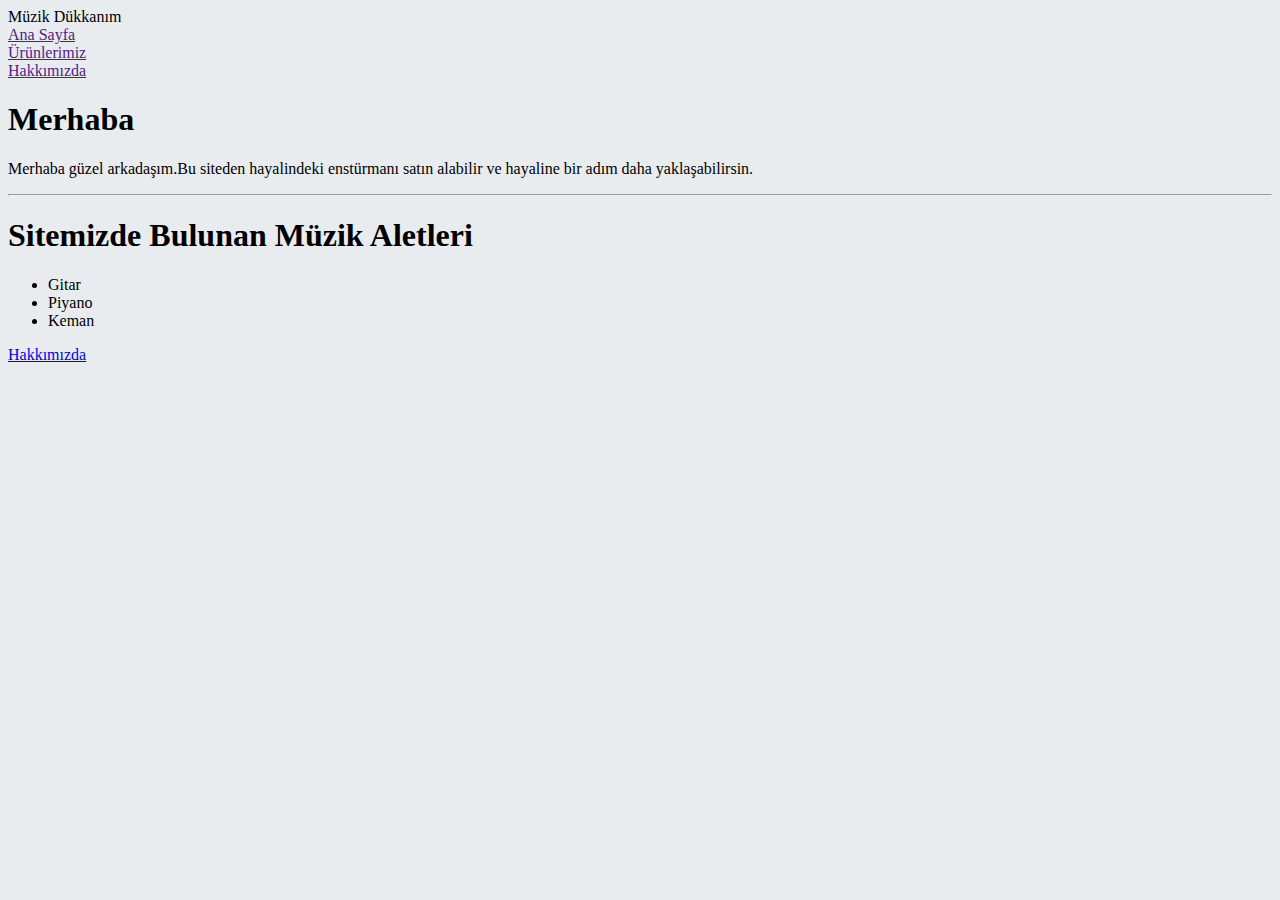
==== frontend-assignments/muzik-dukkanim/index.html @ cf62aae4 "Ana sayfa'nın basit yapısı hazırlandı,detayları eklenmedi" ====
<!doctype html>
<html lang="en">
  <head>
    <!-- Required meta tags -->
    <meta charset="utf-8">
    <meta name="viewport" content="width=device-width, initial-scale=1, shrink-to-fit=no">

    <!-- Bootstrap CSS -->
    <link rel="stylesheet" href="https://cdn.jsdelivr.net/npm/bootstrap@4.5.3/dist/css/bootstrap.min.css" integrity="sha384-TX8t27EcRE3e/ihU7zmQxVncDAy5uIKz4rEkgIXeMed4M0jlfIDPvg6uqKI2xXr2" crossorigin="anonymous">
    <style>
        body{
            background-color: #E9ECEF;
        }
    </style>
    <title>Hello, world!</title>
  </head>
  <body>
    <!--header start-->
    <header class="container bg-dark">
        <nav class="row">
            <div class="col-sm- mr-auto text-light font-weight-bolder">Müzik Dükkanım</div>
            <div class="col-sm- mr-auto text-light"><a href="">Ana Sayfa</a> </div>
            <div class="col-sm- mr-auto text-light"><a href="">Ürünlerimiz</a></div>
            <div class="col-sm- mr-auto text-light"><a href="">Hakkımızda</a></div>
        </nav>
    </header>
    <!--header end-->
    <div class="jumbotron jumbotron-fluid">
        <div class="container-fluid">
            <h1 class="display-4">Merhaba</h1>
            <p class="lead">Merhaba güzel arkadaşım.Bu siteden hayalindeki enstürmanı satın alabilir ve hayaline bir adım daha yaklaşabilirsin.</p>
            <hr>
            <h1>Sitemizde Bulunan Müzik Aletleri</h1>
            <ul>
            <li>Gitar</li>
            <li>Piyano</li>
            <li>Keman</li>
            </ul>
            <a class="btn btn-primary btn-lg" href="#" role="button">Hakkımızda</a>
        </div>
      </div
    

    <!-- Optional JavaScript; choose one of the two! -->

    <!-- Option 1: jQuery and Bootstrap Bundle (includes Popper) -->
    <script src="https://code.jquery.com/jquery-3.5.1.slim.min.js" integrity="sha384-DfXdz2htPH0lsSSs5nCTpuj/zy4C+OGpamoFVy38MVBnE+IbbVYUew+OrCXaRkfj" crossorigin="anonymous"></script>
    <script src="https://cdn.jsdelivr.net/npm/bootstrap@4.5.3/dist/js/bootstrap.bundle.min.js" integrity="sha384-ho+j7jyWK8fNQe+A12Hb8AhRq26LrZ/JpcUGGOn+Y7RsweNrtN/tE3MoK7ZeZDyx" crossorigin="anonymous"></script>

    <!-- Option 2: jQuery, Popper.js, and Bootstrap JS
    <script src="https://code.jquery.com/jquery-3.5.1.slim.min.js" integrity="sha384-DfXdz2htPH0lsSSs5nCTpuj/zy4C+OGpamoFVy38MVBnE+IbbVYUew+OrCXaRkfj" crossorigin="anonymous"></script>
    <script src="https://cdn.jsdelivr.net/npm/popper.js@1.16.1/dist/umd/popper.min.js" integrity="sha384-9/reFTGAW83EW2RDu2S0VKaIzap3H66lZH81PoYlFhbGU+6BZp6G7niu735Sk7lN" crossorigin="anonymous"></script>
    <script src="https://cdn.jsdelivr.net/npm/bootstrap@4.5.3/dist/js/bootstrap.min.js" integrity="sha384-w1Q4orYjBQndcko6MimVbzY0tgp4pWB4lZ7lr30WKz0vr/aWKhXdBNmNb5D92v7s" crossorigin="anonymous"></script>
    -->
  </body>
</html>
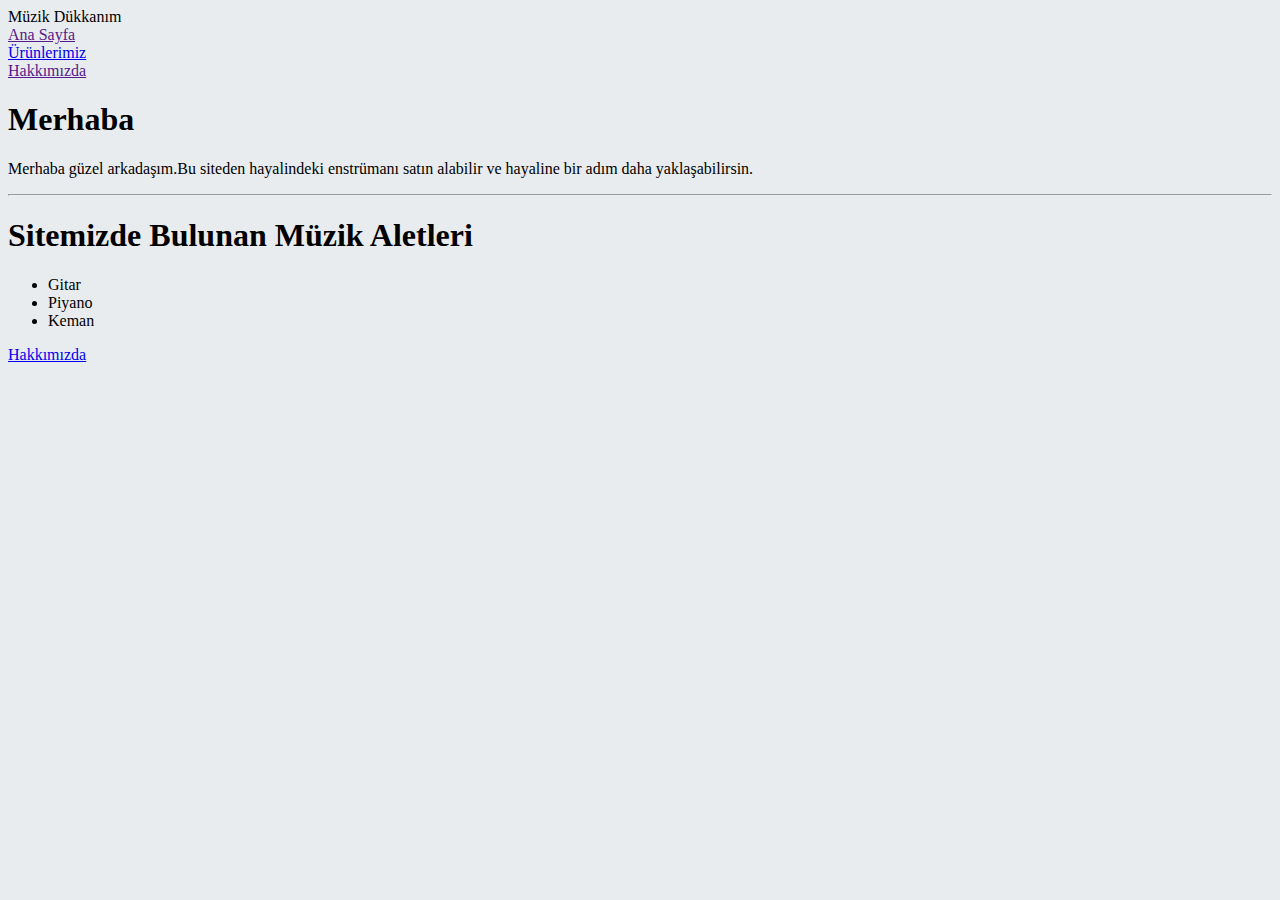
==== commit e94471bf: "Resimler eklendi,linkler ayarlandı,Ürünler sayfasının içerği hazırlandı ama eklemeler lazım" ====
--- a/frontend-assignments/muzik-dukkanim/index.html
+++ b/frontend-assignments/muzik-dukkanim/index.html
@@ -12,7 +12,7 @@
             background-color: #E9ECEF;
         }
     </style>
-    <title>Hello, world!</title>
+    <title>Ana Sayfa</title>
   </head>
   <body>
     <!--header start-->
@@ -20,7 +20,7 @@
         <nav class="row">
             <div class="col-sm- mr-auto text-light font-weight-bolder">Müzik Dükkanım</div>
             <div class="col-sm- mr-auto text-light"><a href="">Ana Sayfa</a> </div>
-            <div class="col-sm- mr-auto text-light"><a href="">Ürünlerimiz</a></div>
+            <div class="col-sm- mr-auto text-light"><a href="urunler.html">Ürünlerimiz</a></div>
             <div class="col-sm- mr-auto text-light"><a href="">Hakkımızda</a></div>
         </nav>
     </header>
@@ -28,7 +28,7 @@
     <div class="jumbotron jumbotron-fluid">
         <div class="container-fluid">
             <h1 class="display-4">Merhaba</h1>
-            <p class="lead">Merhaba güzel arkadaşım.Bu siteden hayalindeki enstürmanı satın alabilir ve hayaline bir adım daha yaklaşabilirsin.</p>
+            <p class="lead">Merhaba güzel arkadaşım.Bu siteden hayalindeki enstrümanı satın alabilir ve hayaline bir adım daha yaklaşabilirsin.</p>
             <hr>
             <h1>Sitemizde Bulunan Müzik Aletleri</h1>
             <ul>
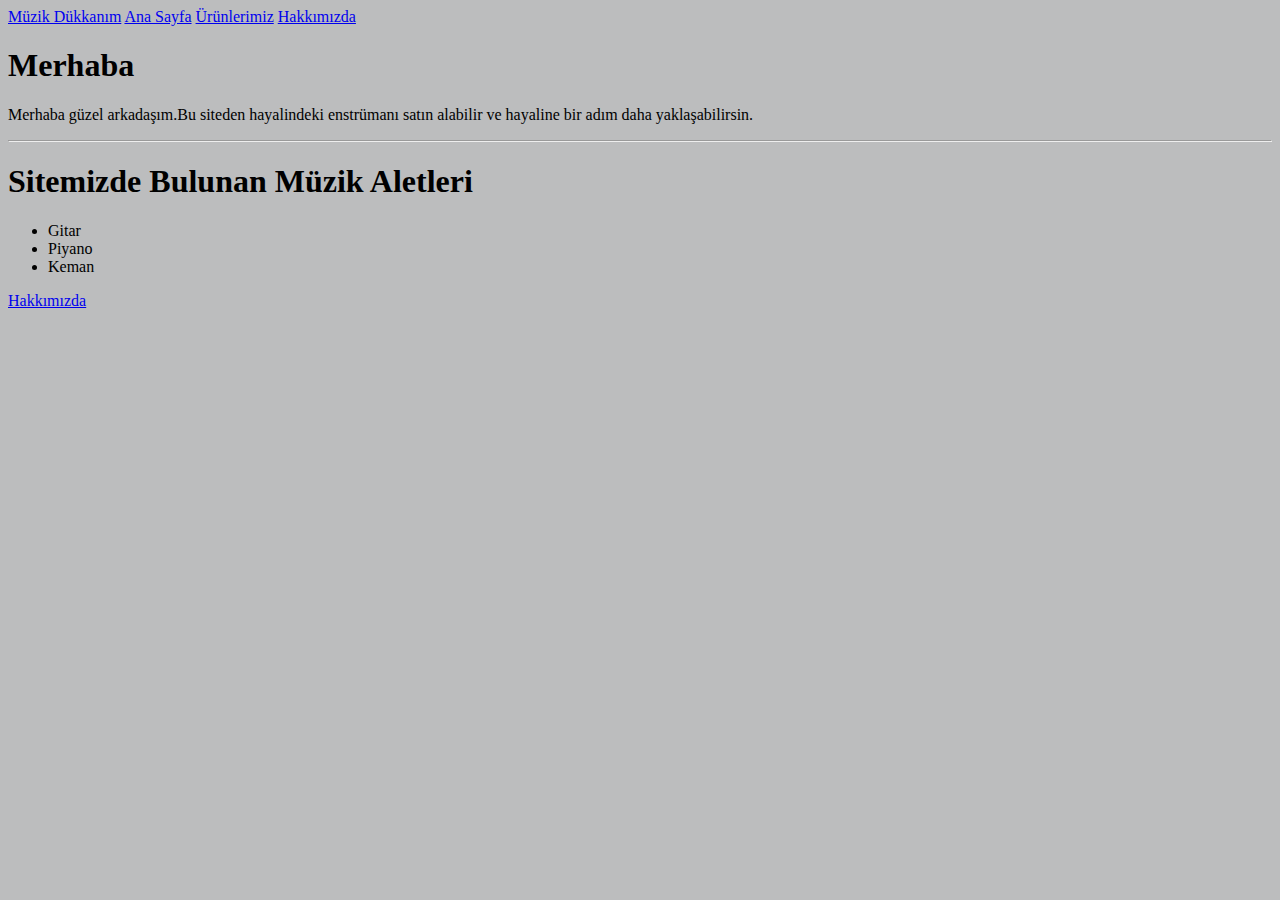
==== commit 5f60c9c9: "navbar edited" ====
--- a/frontend-assignments/muzik-dukkanim/index.html
+++ b/frontend-assignments/muzik-dukkanim/index.html
@@ -4,25 +4,20 @@
     <!-- Required meta tags -->
     <meta charset="utf-8">
     <meta name="viewport" content="width=device-width, initial-scale=1, shrink-to-fit=no">
-
+    <link rel="stylesheet" href="css/style.css">
     <!-- Bootstrap CSS -->
     <link rel="stylesheet" href="https://cdn.jsdelivr.net/npm/bootstrap@4.5.3/dist/css/bootstrap.min.css" integrity="sha384-TX8t27EcRE3e/ihU7zmQxVncDAy5uIKz4rEkgIXeMed4M0jlfIDPvg6uqKI2xXr2" crossorigin="anonymous">
-    <style>
-        body{
-            background-color: #E9ECEF;
-        }
-    </style>
     <title>Ana Sayfa</title>
   </head>
   <body>
     <!--header start-->
-    <header class="container bg-dark">
-        <nav class="row">
-            <div class="col-sm- mr-auto text-light font-weight-bolder">Müzik Dükkanım</div>
-            <div class="col-sm- mr-auto text-light"><a href="">Ana Sayfa</a> </div>
-            <div class="col-sm- mr-auto text-light"><a href="urunler.html">Ürünlerimiz</a></div>
-            <div class="col-sm- mr-auto text-light"><a href="">Hakkımızda</a></div>
-        </nav>
+    <header>
+      <nav class="nav nav-pills flex-column flex-sm-row">
+        <a class="flex-sm-fill text-sm-center nav-link active" href="#">Müzik Dükkanım</a>
+        <a class="flex-sm-fill text-sm-center nav-link" href="index.html">Ana Sayfa</a>
+        <a class="flex-sm-fill text-sm-center nav-link" href="urunler.html">Ürünlerimiz</a>
+        <a class="flex-sm-fill text-sm-center nav-link" href="hakkında.html">Hakkımızda</a>
+      </nav>
     </header>
     <!--header end-->
     <div class="jumbotron jumbotron-fluid">
@@ -36,7 +31,7 @@
             <li>Piyano</li>
             <li>Keman</li>
             </ul>
-            <a class="btn btn-primary btn-lg" href="#" role="button">Hakkımızda</a>
+            <a class="btn btn-primary btn-lg" href="hakkında.html" role="button">Hakkımızda</a>
         </div>
       </div
     
--- a/frontend-assignments/muzik-dukkanim/css/style.css
+++ b/frontend-assignments/muzik-dukkanim/css/style.css
@@ -0,0 +1,6 @@
+body{
+    background-color: #bcbdbe;
+}
+.space{
+    margin-top: 50px;
+}
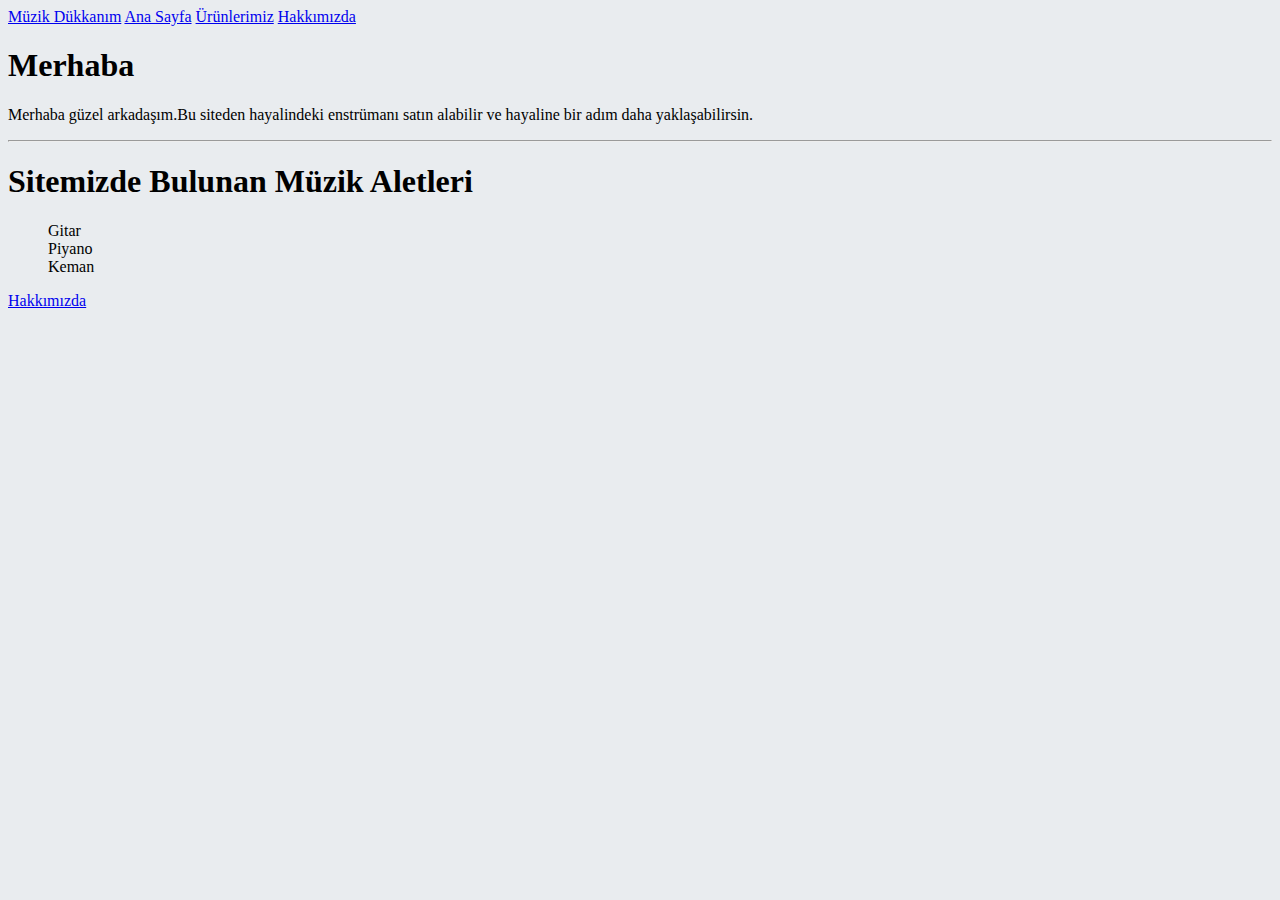
==== commit f43da732: "Last Commit" ====
--- a/frontend-assignments/muzik-dukkanim/index.html
+++ b/frontend-assignments/muzik-dukkanim/index.html
@@ -4,36 +4,34 @@
     <!-- Required meta tags -->
     <meta charset="utf-8">
     <meta name="viewport" content="width=device-width, initial-scale=1, shrink-to-fit=no">
-    <link rel="stylesheet" href="css/style.css">
     <!-- Bootstrap CSS -->
     <link rel="stylesheet" href="https://cdn.jsdelivr.net/npm/bootstrap@4.5.3/dist/css/bootstrap.min.css" integrity="sha384-TX8t27EcRE3e/ihU7zmQxVncDAy5uIKz4rEkgIXeMed4M0jlfIDPvg6uqKI2xXr2" crossorigin="anonymous">
     <title>Ana Sayfa</title>
   </head>
-  <body>
+  <body style="background-color: #E9ECEF;">
     <!--header start-->
     <header>
-      <nav class="nav nav-pills flex-column flex-sm-row">
-        <a class="flex-sm-fill text-sm-center nav-link active" href="#">Müzik Dükkanım</a>
-        <a class="flex-sm-fill text-sm-center nav-link" href="index.html">Ana Sayfa</a>
-        <a class="flex-sm-fill text-sm-center nav-link" href="urunler.html">Ürünlerimiz</a>
-        <a class="flex-sm-fill text-sm-center nav-link" href="hakkında.html">Hakkımızda</a>
+      <nav class="nav navbar-dark bg-dark">
+        <a class="nav-link navbar-brand disabled text-danger" href="#">Müzik Dükkanım</a>
+        <a class="nav-link" href="#">Ana Sayfa</a>
+        <a class="nav-link" href="urunler.html">Ürünlerimiz</a>
+        <a class="nav-link" href="hakkında.html">Hakkımızda</a>
       </nav>
     </header>
     <!--header end-->
-    <div class="jumbotron jumbotron-fluid">
-        <div class="container-fluid">
-            <h1 class="display-4">Merhaba</h1>
-            <p class="lead">Merhaba güzel arkadaşım.Bu siteden hayalindeki enstrümanı satın alabilir ve hayaline bir adım daha yaklaşabilirsin.</p>
-            <hr>
-            <h1>Sitemizde Bulunan Müzik Aletleri</h1>
-            <ul>
-            <li>Gitar</li>
-            <li>Piyano</li>
-            <li>Keman</li>
-            </ul>
-            <a class="btn btn-primary btn-lg" href="hakkında.html" role="button">Hakkımızda</a>
-        </div>
-      </div
+    <div class="jumbotron text-center">
+      <h1 class="display-4 ">Merhaba</h1>
+      <p class="lead">Merhaba güzel arkadaşım.Bu siteden hayalindeki enstrümanı satın alabilir ve hayaline bir adım daha yaklaşabilirsin.</p>
+      <hr class="my-4">
+      <h1>Sitemizde Bulunan Müzik Aletleri</h1>
+        <ul style="list-style-type: none;">
+          <li>Gitar</li>
+          <li>Piyano</li>
+          <li>Keman</li>
+        </ul>
+      <a class="btn btn-primary btn-lg" href="hakkında.html" role="button">Hakkımızda</a>
+    </div>
+    
     
 
     <!-- Optional JavaScript; choose one of the two! -->
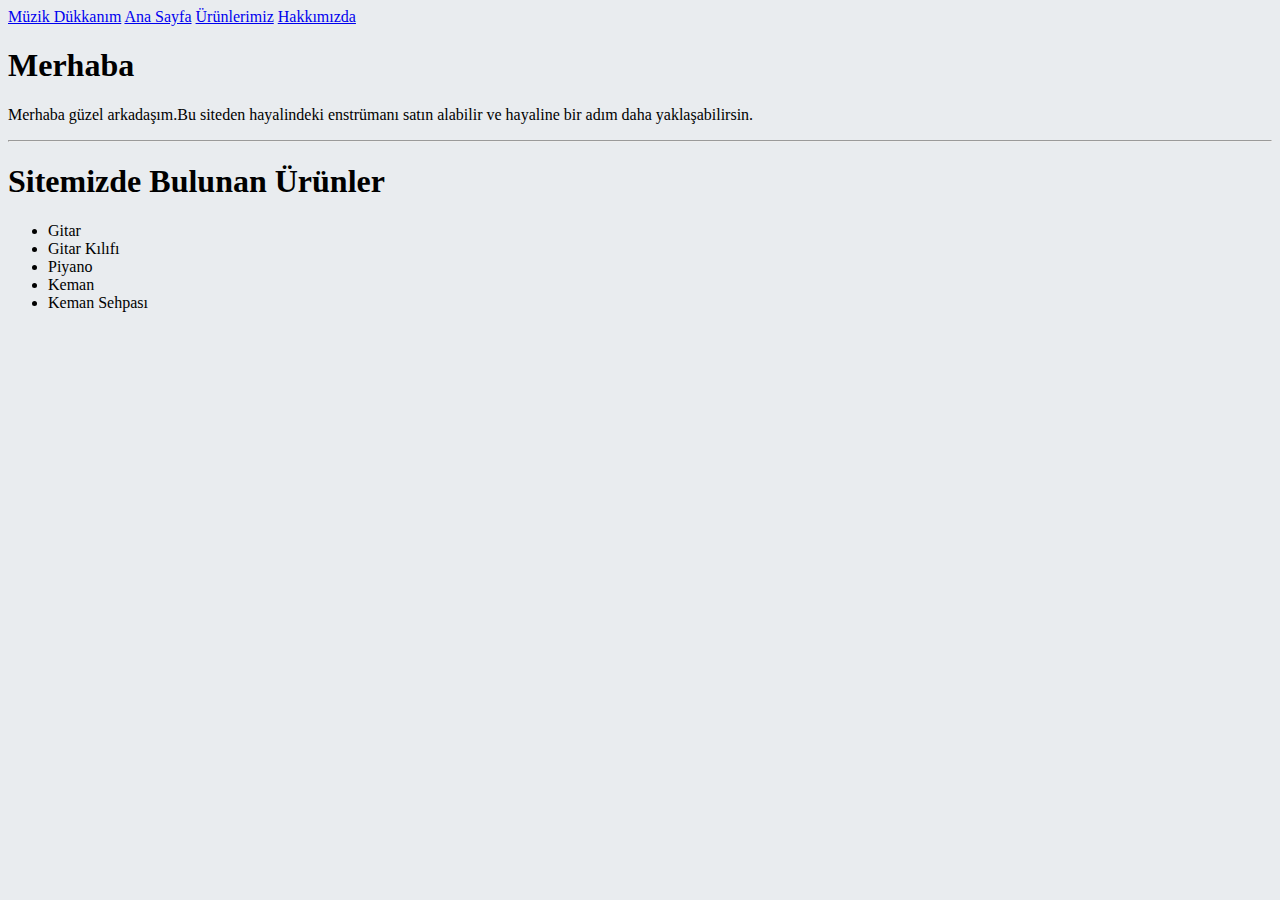
==== commit 78bf90e5: "Last Commit" ====
--- a/frontend-assignments/muzik-dukkanim/index.html
+++ b/frontend-assignments/muzik-dukkanim/index.html
@@ -23,13 +23,16 @@
       <h1 class="display-4 ">Merhaba</h1>
       <p class="lead">Merhaba güzel arkadaşım.Bu siteden hayalindeki enstrümanı satın alabilir ve hayaline bir adım daha yaklaşabilirsin.</p>
       <hr class="my-4">
-      <h1>Sitemizde Bulunan Müzik Aletleri</h1>
-        <ul style="list-style-type: none;">
+    </div>
+    <div class="text-center">
+      <h1 class="text-success">Sitemizde Bulunan Ürünler</h1>
+        <ul class="list-inline-item">
           <li>Gitar</li>
+          <li>Gitar Kılıfı</li>
           <li>Piyano</li>
           <li>Keman</li>
+          <li>Keman Sehpası</li>
         </ul>
-      <a class="btn btn-primary btn-lg" href="hakkında.html" role="button">Hakkımızda</a>
     </div>
     
     
